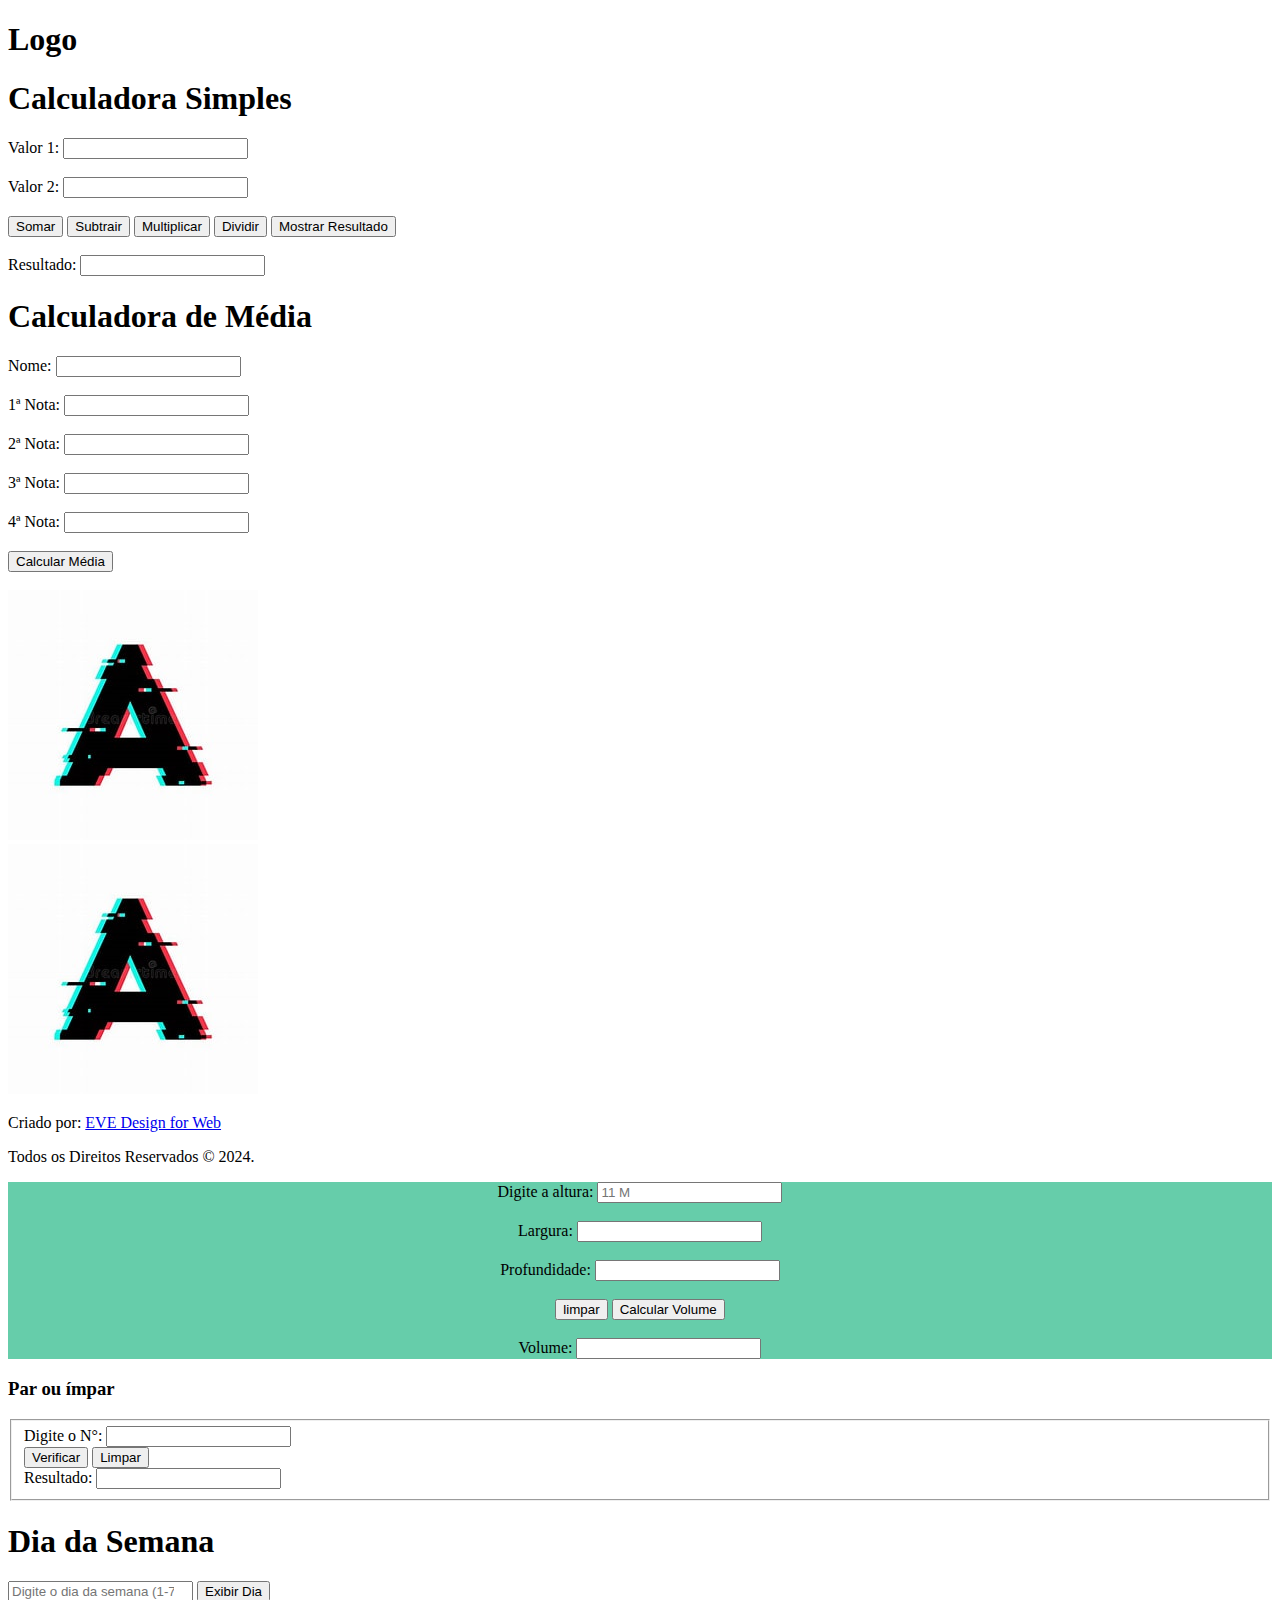
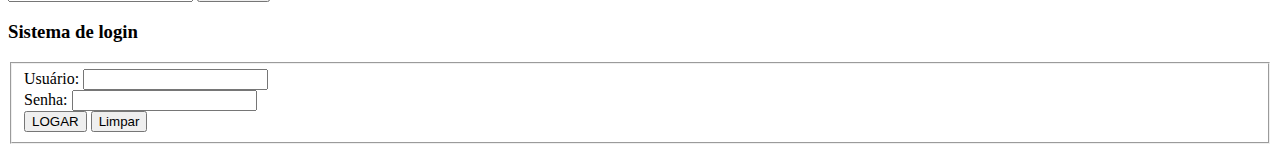
==== index.html @ add49628 "CALCULANDO VARIVEIS" ====
<!DOCTYPE html>
<html lang="pt-br">
  <head>
    <meta charset="UTF-8" />
    <meta http-equiv="X-UA-Compatible" content="IE=edge" />
    <meta name="viewport" content="width=device-width, initial-scale=1.0" />
    <title>JavaScript JS</title>
    <link rel="stylesheet" href="css/estilo.css" />
    <script src="JS/exemplo.js"></script>
  </head>
  <body>
    <!--Topo da página-->
    <div class="container-fluid bg1">
      <h1>Logo</h1>
    </div>

    <!--Conteúdo da página-->
    <div class="container bg2">
      <!--Primeira linha do conteúdo -->
      <div class="row">
        <div class="col">
          <h1>Calculadora Simples</h1>
          <label for="valor1">Valor 1:</label>
          <input type="number" id="valor1" step="any" />
          <br /><br />
          <label for="valor2">Valor 2:</label>
          <input type="number" id="valor2" step="any" />
          <br /><br />
          <button
            onclick="somar(document.getElementById('valor1').value, document.getElementById('valor2').value)"
          >
            Somar
          </button>
          <button
            onclick="subtrair(document.getElementById('valor1').value, document.getElementById('valor2').value)"
          >
            Subtrair
          </button>
          <button
            onclick="multiplicar(document.getElementById('valor1').value, document.getElementById('valor2').value)"
          >
            Multiplicar
          </button>
          <button
            onclick="dividir(document.getElementById('valor1').value, document.getElementById('valor2').value)"
          >
            Dividir
          </button>
          <button onclick="calculadora()">Mostrar Resultado</button>
          <br /><br />
          <label for="resultado">Resultado:</label>
          <input type="text" id="resultado" readonly />
        </form>
      
        </div>
      
<form>
        <div class="col">
          <h1>Calculadora de Média</h1>
          <label for="nome">Nome:</label>
          <input type="text" id="nome" />
          <br /><br />
          <label for="nota1">1ª Nota:</label>
          <input type="number" id="nota1" step="any" />
          <br /><br />
          <label for="nota2">2ª Nota:</label>
          <input type="number" id="nota2" step="any" />
          <br /><br />
          <label for="nota3">3ª Nota:</label>
          <input type="number" id="nota3" step="any" />
          <br /><br />
          <label for="nota4">4ª Nota:</label>
          <input type="number" id="nota4" step="any" />
          <br /><br />
          <button
            onclick="calcularMedia(document.getElementById('nome').value, document.getElementById('nota1').value, document.getElementById('nota2').value, document.getElementById('nota3').value, document.getElementById('nota4').value)"
          >
            Calcular Média
          </button>
          <br /><br />
          <div id="resultadoMedia"></div>
        </div>
      </form>
      </div>

      <!--Segunda linha do conteúdo-->
      <div class="row"></div>
      <div class="row"></div>
    </div>

    <!--Rodapé da página-->
    <div class="container-fluid bg3">
      <div class="row">
        <div class="col">
          <img src="/IMG/th (1).jfif">
        <style>
          img:hover{
            width: 80%;
            height: 80%;

          }
        </style></img>
        </div>
        <div class="col">
          <img src="/IMG/th (1).jfif">
        </div>
        <div class="col">
          <p>Criado por: <a href="#">EVE Design for Web</a></p>
          <p>Todos os Direitos Reservados © 2024.</p>
        </div>
      </div>
    </div>
<form>
    <div
      id="container-fluid"
      style="background-color: mediumaquamarine; text-align: center"
    >
      <label for="alt">Digite a altura:</label>
      <input type="number" id="alt" placeholder="11 M" step="any" />
      <br /><br />
      <label for="lar">Largura:</label>
      <input type="number" id="lar" step="any" />
      <br /><br />
      <label for="fundi">Profundidade:</label>
      <input type="number" id="fundi" step="any" />
      <br /><br />
      <input type="reset" value="limpar"> </input>
      <button onclick="calcularVol()">Calcular Volume</button>
      <br /><br />
      <label for="Vol">Volume:</label>
      <input type="number" id="Vol" step="any" readonly />
    </div>
    </form>
    
    <div class="row">
      <div class="col">
        <h3>Par ou ímpar</h3>
        <form>
        <fieldset>
          <label for="num">Digite o N°:</label>
          <input type="number" id="num" />
          <br />
          <input
            type="button"
            value="Verificar"
            onclick="jogar(document.getElementById('num').value)"
          />
          <input type="reset" value="Limpar" />
          <br />
          <label for="parimpar">Resultado:</label>
          <input type="text" id="parimpar" readonly />
        </form>      
       
      
      </div>
  
<form>      <div class="col">
        <h1>Dia da Semana</h1>
        <input
          type="number"
          id="dia"
          placeholder="Digite o dia da semana (1-7)"
        />
        <button onclick="exibirDia(document.getElementById('dia').value)">
          Exibir Dia
        </button>
      </div>
    </form> 

      <div class="col">
        <h3>Sistema de login</h3>
        <form>
        <fieldset>
          <label for="user">Usuário:</label>
          <input type="text" id="user" />
          <br />
          <label for="pass">Senha:</label>
          <input type="password" id="pass" />
          <br />
          <input
            type="button"
            value="LOGAR"
            onclick="entrarsistema(document.getElementById('user').value, document.getElementById('pass').value)"
          />
          <input type="reset" value="Limpar" />
        </fieldset>
        </form>
      </div>
    </div>
  </body>
</html>
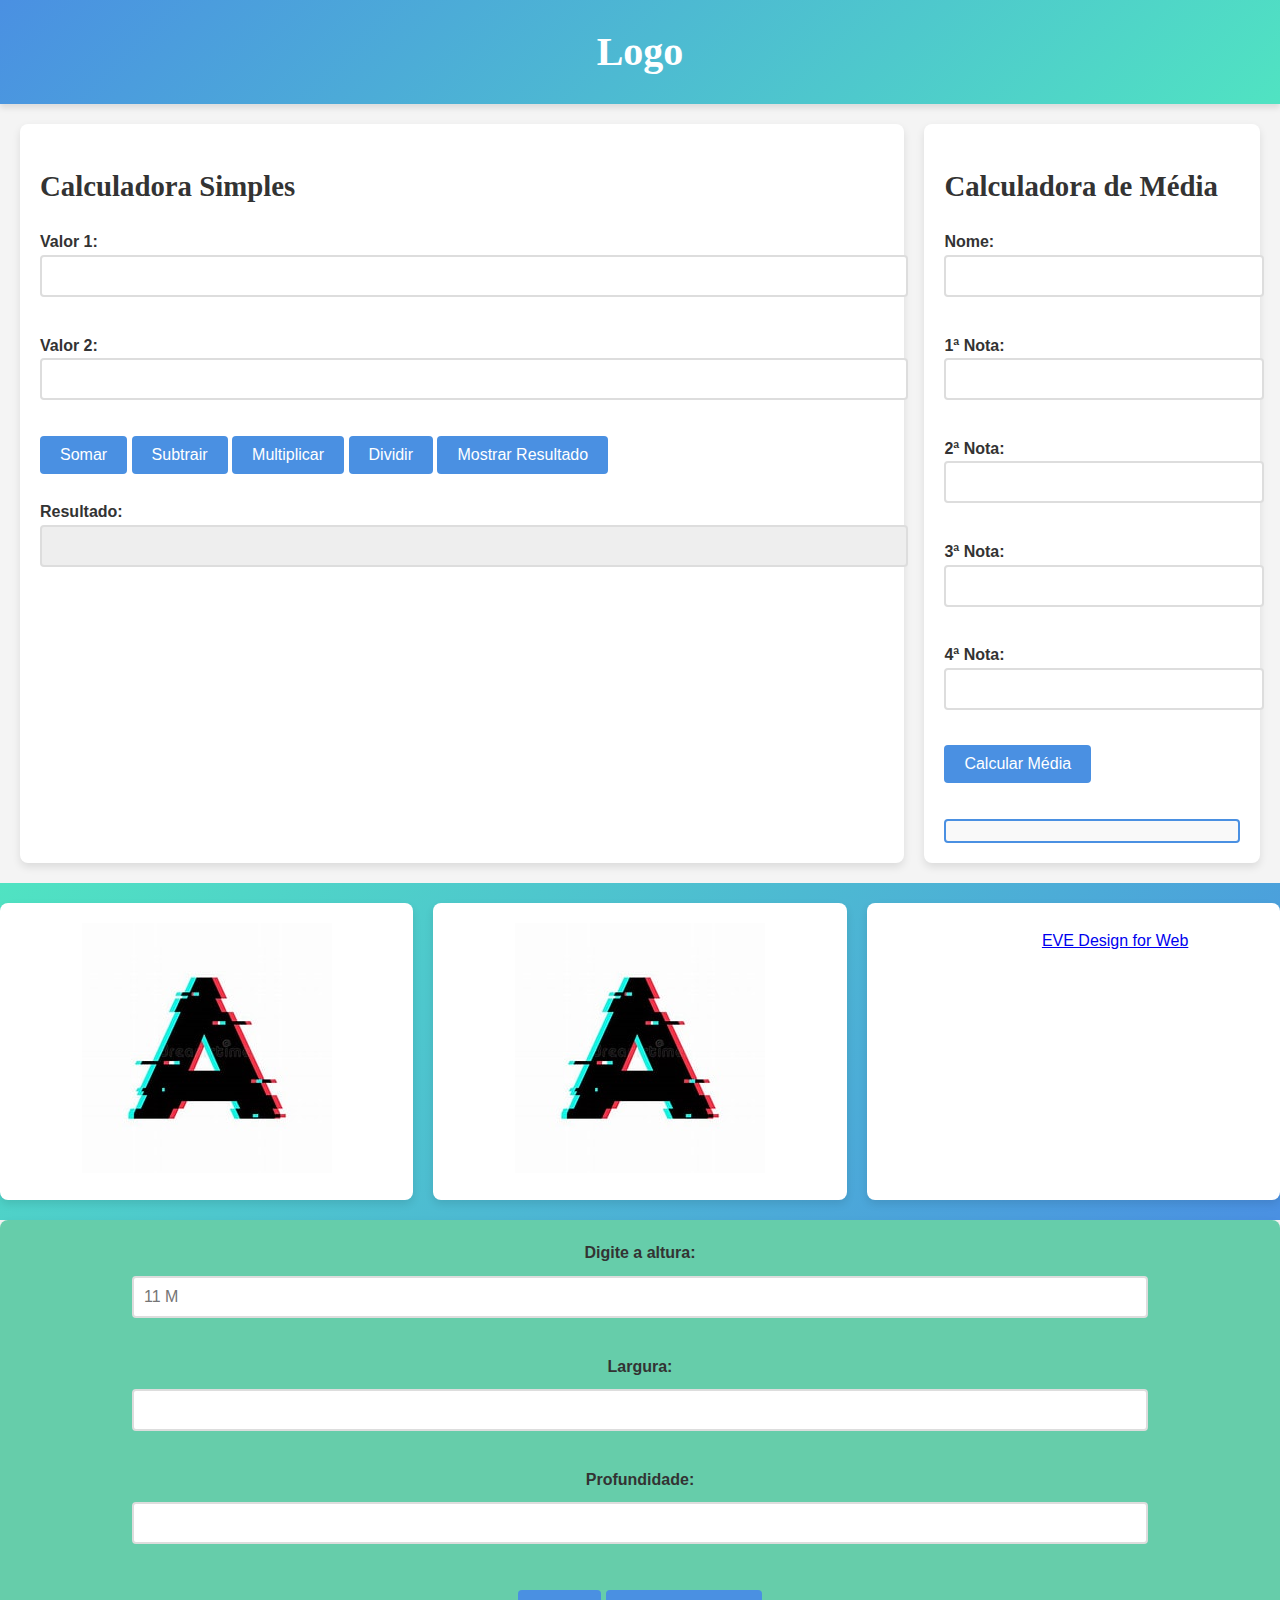
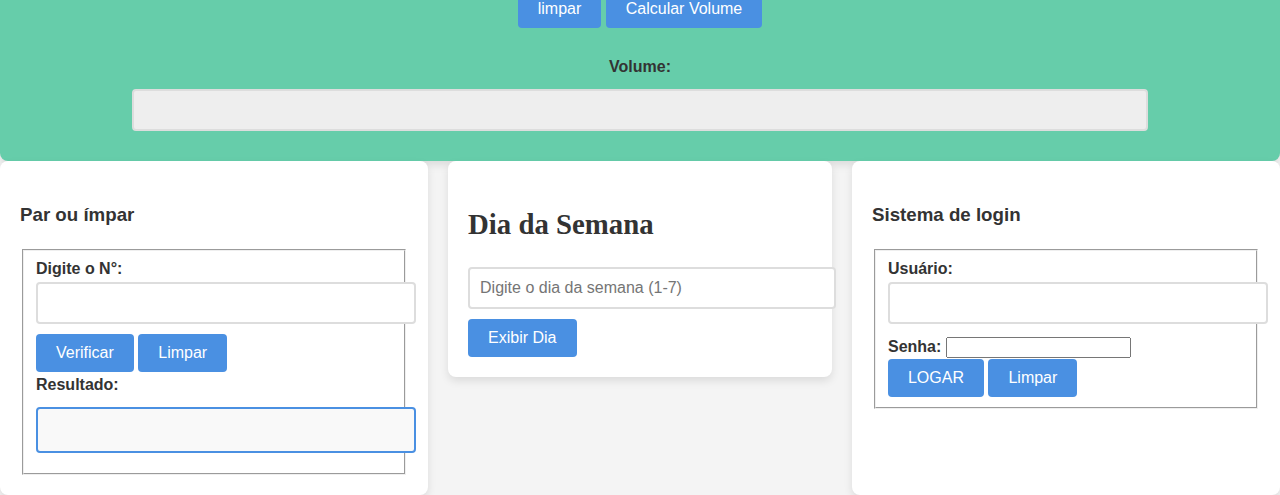
==== commit c5539d4e: "23" ====
--- a/index.html
+++ b/index.html
@@ -5,8 +5,8 @@
     <meta http-equiv="X-UA-Compatible" content="IE=edge" />
     <meta name="viewport" content="width=device-width, initial-scale=1.0" />
     <title>JavaScript JS</title>
-    <link rel="stylesheet" href="css/estilo.css" />
-    <script src="JS/exemplo.js"></script>
+    <link rel="stylesheet" href="estilo.css" />
+    <script src="exemplo.js"></script>
   </head>
   <body>
     <!--Topo da página-->
@@ -92,7 +92,7 @@
     <div class="container-fluid bg3">
       <div class="row">
         <div class="col">
-          <img src="/IMG/th (1).jfif">
+          <img src="th (1).jfif">
         <style>
           img:hover{
             width: 80%;
@@ -102,7 +102,7 @@
         </style></img>
         </div>
         <div class="col">
-          <img src="/IMG/th (1).jfif">
+          <img src="th (1).jfif">
         </div>
         <div class="col">
           <p>Criado por: <a href="#">EVE Design for Web</a></p>
--- a/estilo.css
+++ b/estilo.css
@@ -0,0 +1,204 @@
+/* Estilos globais */
+body {
+  font-family: "Arial", sans-serif;
+  margin: 0;
+  padding: 0;
+  background: #f4f4f4;
+  color: #333;
+  line-height: 1.6;
+}
+
+/* Estilos para o topo da página */
+.container-fluid.bg1 {
+  background: linear-gradient(135deg, #4a90e2, #50e3c2);
+  color: #fff;
+  padding: 20px 0;
+  text-align: center;
+  box-shadow: 0 4px 6px rgba(0, 0, 0, 0.1);
+}
+
+.container-fluid.bg1 h1 {
+  margin: 0;
+  font-size: 2.5em;
+  font-family: "Georgia", serif;
+  animation: slideIn 1s ease-out;
+}
+
+/* Estilos para o conteúdo da página */
+.container.bg2 {
+  padding: 20px;
+}
+
+.row {
+  display: flex;
+  flex-wrap: wrap;
+  gap: 20px;
+}
+
+.col {
+  flex: 1;
+  padding: 20px;
+  background: #fff;
+  border-radius: 8px;
+  box-shadow: 0 4px 8px rgba(0, 0, 0, 0.1);
+}
+
+.col h1 {
+  font-size: 1.8em;
+  color: #333;
+  margin-bottom: 20px;
+  font-family: "Georgia", serif;
+}
+
+label {
+  font-weight: bold;
+}
+
+input[type="number"],
+input[type="text"] {
+  width: 100%;
+  padding: 10px;
+  border: 2px solid #ddd;
+  border-radius: 4px;
+  margin-bottom: 10px;
+  font-size: 1em;
+}
+input[type="reset"] {
+  background: #4a90e2;
+  color: #fff;
+  border: none;
+  padding: 10px 20px;
+  border-radius: 4px;
+  font-size: 1em;
+  cursor: pointer;
+  transition: background 0.3s ease, transform 0.3s ease;
+}
+input[type="button"],
+button {
+  background: #4a90e2;
+  color: #fff;
+  border: none;
+  padding: 10px 20px;
+  border-radius: 4px;
+  font-size: 1em;
+  cursor: pointer;
+  transition: background 0.3s ease, transform 0.3s ease;
+}
+
+input[type="button"]:hover,
+button:hover {
+  background: #357abd;
+  transform: translateY(-2px);
+}
+input[type="reset"]:hover {
+  background-color: #357abd;
+  transform: translateY(-2px);
+}
+button:hover {
+  background: #357abd;
+  transform: translateY(-2px);
+}
+.test {
+  height: 100px;
+  width: 100px;
+}
+
+input[type="button"]:active,
+button:active {
+  transform: translateY(0);
+}
+
+input[readonly] {
+  background: #eee;
+  cursor: not-allowed;
+}
+
+/* Estilos para o resultado da média */
+#resultadoMedia {
+  font-size: 1.2em;
+  margin-top: 10px;
+  padding: 10px;
+  border: 2px solid #4a90e2;
+  border-radius: 4px;
+  background: #f9f9f9;
+}
+
+/* Estilos para o rodapé */
+.container-fluid.bg3 {
+  background: linear-gradient(135deg, #50e3c2, #4a90e2);
+  color: #fff;
+  padding: 20px 0;
+  text-align: center;
+}
+
+.container-fluid.bg3 h1 {
+  margin: 0;
+  font-size: 2em;
+}
+
+.container-fluid.bg3 p {
+  margin: 5px 0;
+}
+
+/* Estilo para animações */
+@keyframes slideIn {
+  from {
+    transform: translateY(-100%);
+    opacity: 0;
+  }
+  to {
+    transform: translateY(0);
+    opacity: 1;
+  }
+}
+
+/* Estilos específicos para a seção de cálculo de volume */
+#container-fluid {
+  background: #50e3c2;
+  padding: 20px;
+  border-radius: 8px;
+  box-shadow: 0 4px 8px rgba(0, 0, 0, 0.1);
+  text-align: center;
+}
+
+#container-fluid input[type="number"] {
+  width: 80%;
+}
+
+#container-fluid button {
+  margin-top: 10px;
+}
+
+#container-fluid label {
+  display: block;
+  margin-bottom: 10px;
+  font-weight: bold;
+}
+
+/* Estilos para o par ou ímpar */
+#parimpar {
+  font-size: 1.2em;
+  margin-top: 10px;
+  padding: 10px;
+  border: 2px solid #4a90e2;
+  border-radius: 4px;
+  background: #f9f9f9;
+}
+
+/* Estilos para a seção de login */
+#login {
+  background: #4a90e2;
+  padding: 20px;
+  border-radius: 8px;
+  box-shadow: 0 4px 8px rgba(0, 0, 0, 0.1);
+}
+
+#login input[type="text"],
+#login input[type="password"] {
+  width: calc(100% - 20px);
+  margin: 10px 0;
+}
+
+#login button {
+  margin-top: 10px;
+}
